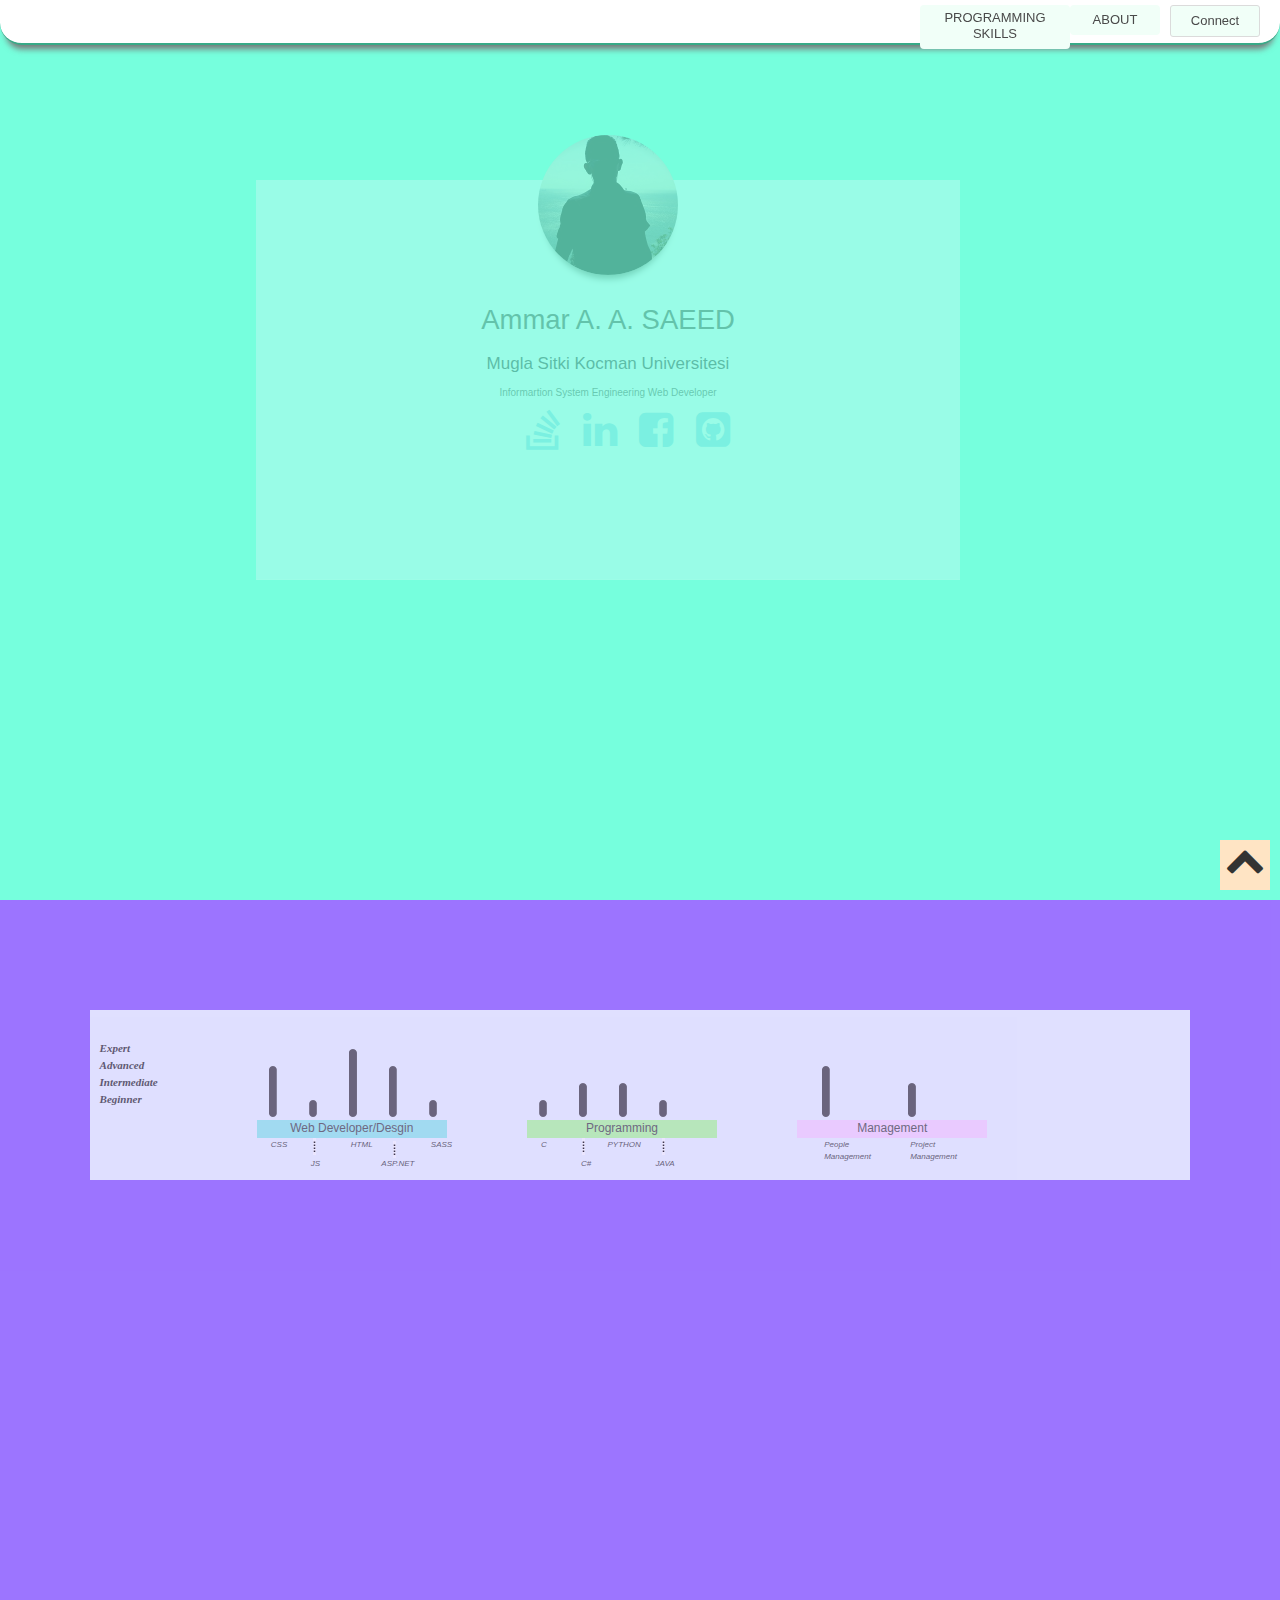
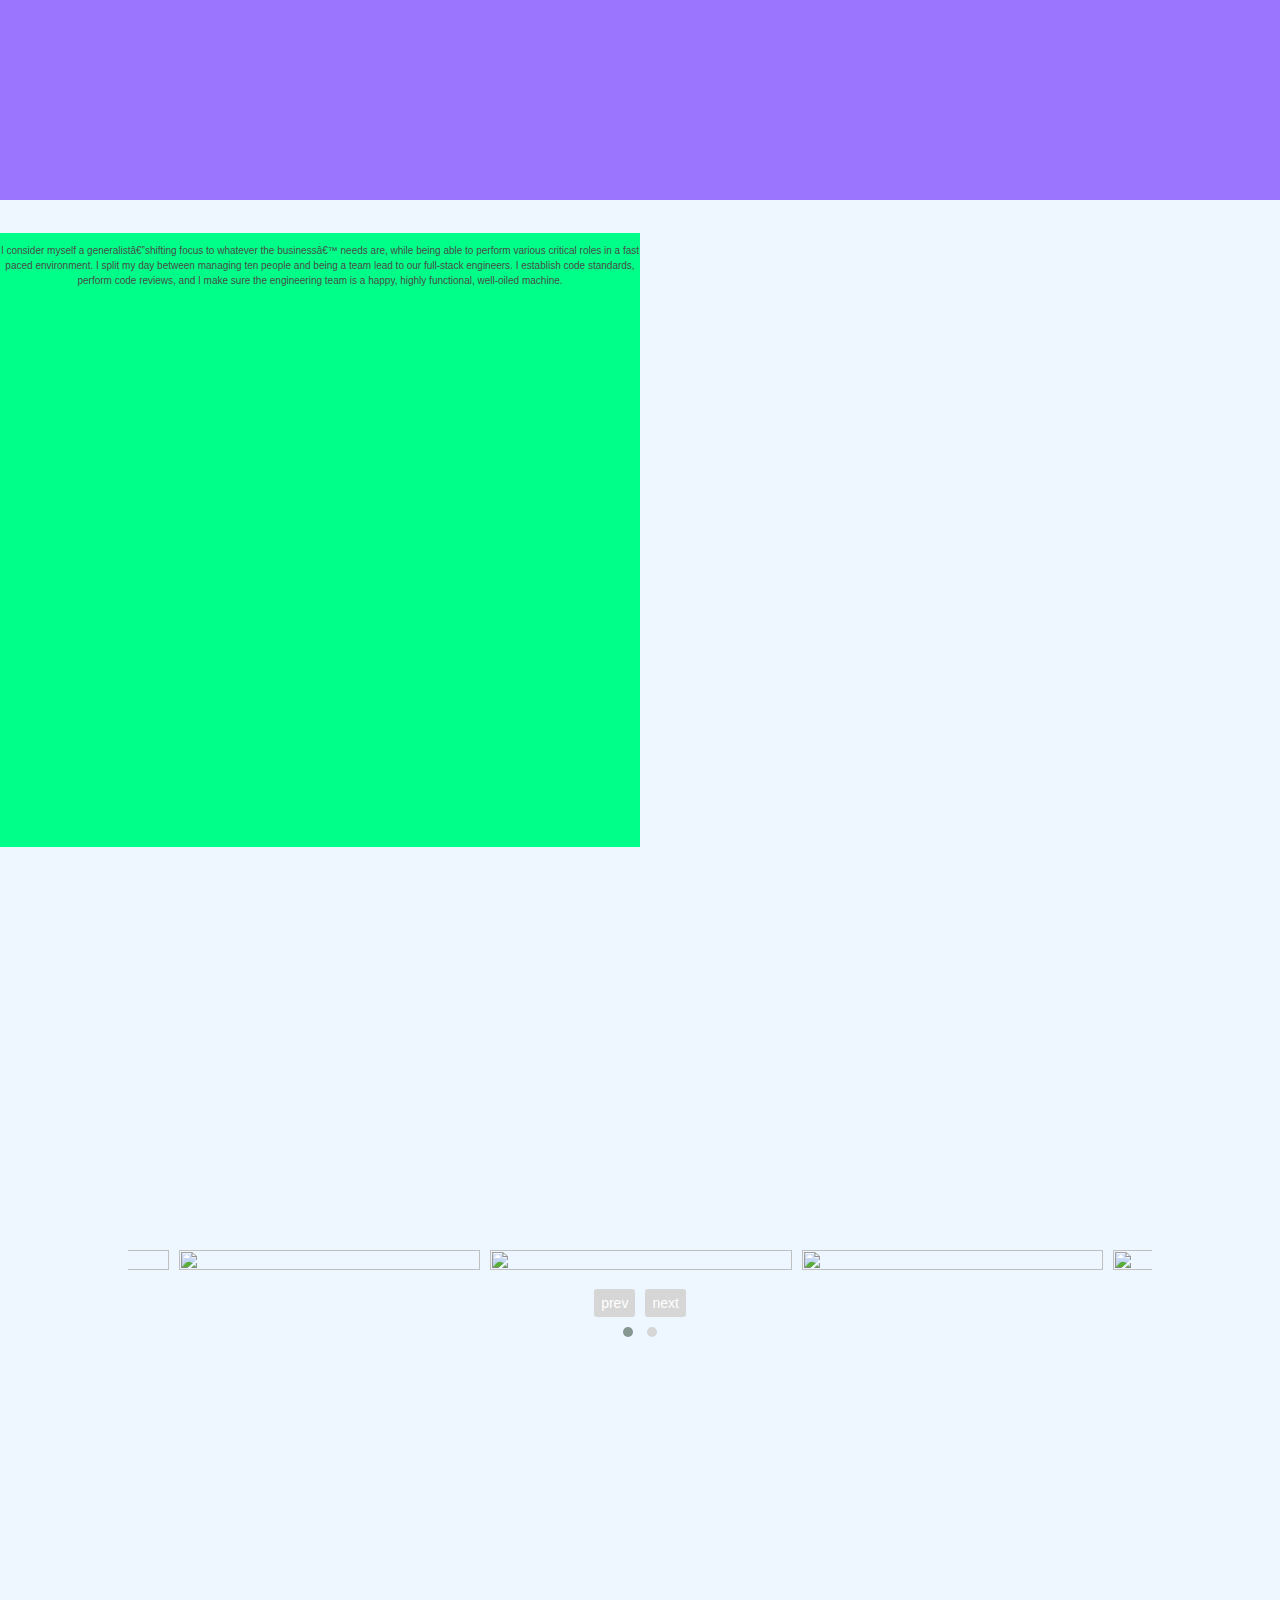
==== index.html @ d8758895 "modernizr eklentisi" ====
<!DOCTYPE html>
<html lang="en" xmlns="http://www.w3.org/1999/html">
<head>
    <meta charset="UTF-8">
    <meta name="viewport" content="width=device-width, initial-scale=1">
    <meta http-equiv="X-UA-Compatible" content="IE=edge">

    <title>Ammar|| Personal Site</title>

    <script>
        (function(i,s,o,g,r,a,m){i['GoogleAnalyticsObject']=r;i[r]=i[r]||function(){
                (i[r].q=i[r].q||[]).push(arguments)},i[r].l=1*new Date();a=s.createElement(o),
            m=s.getElementsByTagName(o)[0];a.async=1;a.src=g;m.parentNode.insertBefore(a,m)
        })(window,document,'script','https://www.google-analytics.com/analytics.js','ga');

        ga('create', 'UA-72610612-2', 'auto');
        ga('send', 'pageview');

    </script>

    <script src="https://www.amcharts.com/lib/3/ammap.js"></script>
    <script src="https://www.amcharts.com/lib/3/maps/js/worldLow.js"></script>
    <script src="https://www.amcharts.com/lib/3/plugins/export/export.min.js"></script>
    <script src="https://www.amcharts.com/lib/3/themes/light.js"></script>
    <link rel="stylesheet" type="text/css" href="https://fonts.googleapis.com/css?family=Font+Name">
    <link rel="stylesheet" href="https://www.amcharts.com/lib/3/plugins/export/export.css" type="text/css" media="all" />
    

    <link rel="icon" href="images/asil_9nZ_icon.ico">
    <link rel="stylesheet" href="css/normalize.css">
    <link rel="stylesheet" href="css/refrences.css">
    <link rel="stylesheet" href="https://cdnjs.cloudflare.com/ajax/libs/font-awesome/4.7.0/css/font-awesome.min.css">

    <link rel="stylesheet" href="https://maxcdn.bootstrapcdn.com/bootstrap/3.3.7/css/bootstrap.min.css">
    <link rel="stylesheet" href="https://maxcdn.bootstrapcdn.com/bootstrap/3.3.7/css/bootstrap-theme.min.css">
    <link rel="stylesheet" href="OwlCarousel2-2.2.1/dist/assets/owl.carousel.min.css">
    <link rel="stylesheet" href="OwlCarousel2-2.2.1/dist/assets/owl.theme.default.min.css">
    <link rel="stylesheet" href="css/Style.css">
    <link rel="stylesheet" href="css/phoneResponsive.css">
    
</head>
<body>


<div id="ust" class="ust">

    <button id="iletisim" class="button"><a href="#ikin"><span>Connect</span></a> </button>
    <button class="normalMi"><a href="#ucuncu"> <span>ABOUT</span> </a></button>
    <button class="normalMi" about="hello"> <a href="#ikin"> <span>PROGRAMMING SKILLS</span></a></button>


</div>


<div class="icerikSayifasi" id="icerikSayifasi">
    <div class="kutu">

        <img class="profile-pic" src="images/asil.jpg" width="140" height="140" itemprop="image">
        <h1 class="yazi"> Ammar A. A. SAEED </h1>
        <h2 class="mugla"  >Mugla Sitki Kocman Universitesi</h2>

        <p>Informartion System Engineering Web Developer</p>

        <ul>
            <a target="_blank" href="https://stackoverflow.com/users/5056044/ammar-alyasry"><i class="fa fa-stack-overflow fa-4x"></i></a>
            <a target="_blank" href="#"><i class="fa fa-linkedin fa-4x"></i></a>

            <a target="_blank" href="https://www.facebook.com/ammar.alyasry"><i class="fa fa-facebook-square fa-4x"></i></a>
            <a target="_blank" href="https://github.com/Ammar-Alyasr/"><i class="fa fa-github-square fa-4x"></i></a>
        </ul>
    </div>
</div>

<div id="ikin" class="ikinciIcerik">
        <div class="flex-container">
            <ul>
                <li>Expert</li>
                <li>Advanced</li>
                <li>Intermediate</li>
                <li>Beginner</li>
            </ul>

        <div class="bolumlerWeb">
            <div class="programmingkismi" about="webDev">
                <span>Web Developer/Desgin</span>
            </div>

            <div class="data">
                    <div class="cizgi">
                        <label >CSS</label>
                    </div>
            </div>



            <div class="js">
                    <div class="cizgi">
                        <label class="">JS</label>
                    </div>

                    <div class="noktalar">
                        <img src="images/dots.jpg">
                    </div>
                </div>

            <div class="html">
                    <div class="cizgi">
                        <label class="">HTML</label>
                    </div>
                </div>

            <div class="asp">
                    <div class="cizgi">
                        <label class="">ASP.NET</label>
                    </div>

                    <div class="noktalar">
                        <img src="images/dots.jpg">
                    </div>
                </div>

            <div class="sass">
                    <div class="cizgi">
                        <label class="">SASS</label>
                    </div>
                </div>



        </div>

        <div class="bolumlerWeb">

            <div class="programmingkismi" about="proDev">
                    <span>Programming</span>
            </div>

            <div class="dilc">
                    <div class="cizgi">
                        <label class="">C</label>
                    </div>
                </div>

            <div class="sharp">
                    <div class="cizgi">
                        <label class="">C#</label>
                    </div>

                    <div class="noktalar">
                        <img src="images/dots.jpg">
                    </div>
                </div>

            <div class="python">
                    <div class="cizgi">
                        <label class="">PYTHON</label>
                    </div>
                </div>

            <div class="java">
                    <div class="cizgi">
                        <label class="">JAVA</label>
                    </div>

                    <div class="noktalar">
                        <img src="images/dots.jpg">
                    </div>
                </div>
        </div>


        <div class="bolumlerWeb">
            <div class="programmingkismi" about="mangDev">
                    <span>Management</span>
             </div>

            <div class="prject">
                    <div class="cizgi">
                        <label class="">Project Management</label>
                    </div>
                </div>

            <div class="human">
                    <div class="cizgi">
                        <label class="">People Management</label>
                    </div>
                </div>

        </div>

    </div>




</div>


<div class="ucuncuIcerik" id="ucuncu">
    <div id="chartdiv">
    </div>

    <div class="yerler">
        <p>
            I consider myself a generalistâ€”shifting focus to whatever the businessâ€™ needs are,
            while being able to perform various critical roles in a fast paced environment.
            I split my day between managing ten people and being a team lead to our full-stack engineers.
            I establish code standards, perform code reviews,
            and I make sure the engineering team is a happy, highly functional, well-oiled machine.
        </p>
    </div>

</div>

<div class="dorduncuIcerik">
    
    <div class="gallery">
        <div class="owl-carousel owl-theme">
            <div class="item"><img src="http://lorempicsum.com/futurama/800/600/1" alt="" width="100%" height="100%"> </div>
            <div class="item"><img src="http://lorempicsum.com/futurama/800/600/2" alt="" width="100%" height="100%"></div>
            <div class="item"><img src="http://lorempicsum.com/futurama/800/600/3" alt="" width="100%" height="100%"></div>
            <div class="item"><img src="http://lorempicsum.com/futurama/800/600/4" alt="" width="100%" height="100%"></div>
            <div class="item"><img src="http://lorempicsum.com/futurama/800/600/5" alt="" width="100%" height="100%"></div>
            <div class="item"><img src="http://lorempicsum.com/futurama/800/600/6" alt="" width="100%" height="100%"></div>
        </div>
    </div>

</div>

<div id="scrollTp">
    <i class="fa fa-chevron-up fa-4x"></i>
</div>

<!--Modernizr is a JavaScript library that detects HTML5 and CSS3 features in the user’s browser. -->
<script src="lib/modernizr-custom.js"></script>
    
<script src="lib/jquery-3.2.1.min.js"></script>
<script src="OwlCarousel2-2.2.1/dist/owl.carousel.min.js"></script>

<script src="https://maxcdn.bootstrapcdn.com/bootstrap/3.3.7/js/bootstrap.min.js"></script>

<script src="lib/demo.js"></script>

<script src="lib/js.js"></script>


</body>
</html>
---- css/refrences.css ----
/*
http://codepen.io/thapliyalshivam/pen/dvgXVO
 */
.loader {
    position:relative;
    left:0;
    right:0;
    top:50px;
    bottom:0;
    filter:hue-rotate(0deg);
    background:linear-gradient(45deg,#0f8,#08f);
    animation:hue 10000ms infinite linear;
}
.loader .b1 {
    left:42%;
}
.loader .b2 {
    left:50%;
    animation-delay:100ms;
}
.loader .b3 {
    left:58%;
    animation-delay:200ms
}
.loader .b1,
.loader .b2,
.loader .b3 {
    width:10px;
    height:30px;
    background-color: rgba(49, 255, 0, 0.8);
    position:absolute;
    top:50%;
    transform:rotate(0);
    animation-name:spinify;
    animation-duration:1600ms;
    animation-iteration-count:infinite;
}
@keyframes spinify {
    0% {
        transform: translate(0px,0px);

    }
    33% {
        transform: translate(0px,24px);
        border-radius:100%;
        width:10px;
        height:10px;

    }
    66% {
        transform:translate(0px,-16px);
    }

    88% {
        transform:translate(0px,4px);

    }
    100% {
        transform:translate(0px,0px);
    }
}
@keyframes hue{
    0%{filter: hue-rotate(0deg);}
    100%{filter:hue-rotate(360deg);}
}


/*
map
 */

#chartdiv {
    width: 50%;
    float: right;
    margin-top: 33px;
    height: 614px;
    position: static;
}

.yerler{
    width: 50%;
    float: left;
    height: 614px;
    margin-top: 33px;
    background-color: #00ff88;
    position: static;
}
---- css/Style.css ----
html{
    margin: 0;
    padding: 0;
    text-rendering: optimizeLegibility;
}

.devim{
    background-color: #5b2096;
}

body{

    background-color: #eef6ff;
    font-family: 'lucida grande',tahoma,verdana,arial,sans-serif;
    font-size: 100%;
    text-align: center
}

body::-webkit-scrollbar {
    width: 0.4em;
}

body::-webkit-scrollbar-track {
    -webkit-box-shadow: inset 0 0 1px rgba(77, 222, 208, 0.3);
}

body::-webkit-scrollbar-thumb {
    background-color: #939d9d;
    outline: 1px solid #2b79c7;
}

h1{display: block}

/*Start Sabit ust kisim*/
.ust{
    border-radius : 0 0 22px 22px ;
    background-color: #fff;

    position:fixed;
    box-sizing: inherit;
    text-align: center;
    font-family: -apple-system, BlinkMacSystemFont, 'Segoe UI', Roboto, Helvetica, Arial, sans-serif, 'Apple Color Emoji', 'Segoe UI Emoji', 'Segoe UI Symbol';
    font-size: 1rem;
    line-height: 1.5;
    color: #ffffff;
    font-weight: 400;
    text-rendering: optimizeLegibility;
    width: 100%;
    border-bottom: 2px solid #37aa87;
    height: 4.5rem;
    z-index: 3;


    top:0;

    -webkit-box-shadow : 0px 10px 6px -6px rgba(119,119,119,1) ;
    -moz-box-shadow : 0px 10px 6px -6px rgba(119,119,119,1) ;
    -ms-box-shadow : 0px 10px 6px -6px rgba(119,119,119,1) ;
    -o-box-shadow : 0px 10px 6px -6px rgba(119,119,119,1) ;
    box-shadow : 0px 10px 6px -6px rgba(119,119,119,1)
}
/*End Sabit ust kisim*/

/*Start uzun olan sayifa*/
.icerikSayifasi{
    background-color: #76ffdd;
    
    flex-grow:1;
    flex-shrink:0;
    padding:3rem 0
}
/*Start uzun olan sayifa*/

.ikinciIcerik {
    opacity: 0;
    background-color: #8c5aff;

    padding:3rem 0;
}


.ucuncuIcerik{

}

.dorduncuIcerik{
    padding-top: 150px
    
}

/*Start resim ve ozet icin genel bir kutu*/
.kutu{
    display: none;
    height: 400px;
    width: 55%;
    background-color: #eef6ff;
    box-shadow: inset 0 -1px 0 0 rgba(255, 255, 255, 0.5);
    top: 20%;
    position: absolute;
    left: 20%;

    padding: 15px;
}
/*Start resim ve ozet icin genel bir kutu*/


/*Start resmim*/
.profile-pic {
    border-radius: 140px;

    margin-left: 0;
    margin-top: -60px;
    /* bottom: 300px; */
    -webkit-box-shadow : 0px 10px 6px -6px rgba(119,119,119,1) ;
    -moz-box-shadow : 0px 10px 6px -6px rgba(119,119,119,1) ;
    -ms-box-shadow : 0px 10px 6px -6px rgba(119,119,119,1) ;
    -o-box-shadow : 0px 10px 6px -6px rgba(119,119,119,1) ;
    box-shadow : 0px 10px 6px -6px rgba(119,119,119,1) ;
}
/*Start resmim*/


/*Start Ammar a ajah yazisi*/
.yazi{
    margin-top: 30px;
    font-size: 2.75rem;
    color: #363636;
    font-weight: 300;
    line-height: 1.125;
    -webkit-margin-start: 0px;
    -webkit-margin-end: 0px;
    text-align: center;
    font-family: -apple-system, BlinkMacSystemFont, 'Segoe UI', Roboto, Helvetica, Arial, sans-serif, 'Apple Color Emoji', 'Segoe UI Emoji', 'Segoe UI Symbol';
}
/*End Ammar a ajah yazisi*/

/*Start mugla sitki kocman uuu yazisi*/
.mugla{
    font-weight: 300;
    font-size: 1.7rem;
    margin-top: 1.75rem;
    margin-bottom: 0.5rem;
    line-height: 1.25;
    box-sizing: inherit;
    text-align: center;
    text-rendering: optimizeLegibility;
    color:#1d2129;
    font-family: -apple-system, BlinkMacSystemFont, 'Segoe UI', Roboto, Helvetica, Arial, sans-serif, 'Apple Color Emoji', 'Segoe UI Emoji', 'Segoe UI Symbol';
}
/*End mugla sitki kocman uuu yazisi*/

.button, .normalMi{
    float: right;
    border-radius: 4px;
    background-color: #f1fff8;


    border: none;
    color: #0a212b;
    text-align: center;
    font-size: small;
    padding: 5px;
    width: 90px;
    transition: all 0.5s;
    cursor: pointer;
    margin-top: 5px
}

.button a , .normalMi a{
    padding: 0;
    margin: 0;
    color: transparent;

}

.normalMi[about="hello"]{ width: 150px; font-size: small}

.normalMi:hover{
    border-bottom: 8px solid #9bffe2;
    border-radius : 5px 5px 5px 5px ;
    -webkit-box-shadow : 0px 15px 6px -6px rgba(119,119,119,1) ;
    -moz-box-shadow : 0px 15px 6px -6px rgba(119,119,119,1) ;
    -ms-box-shadow : 0px 15px 6px -6px rgba(119,119,119,1) ;
    -o-box-shadow : 0px 15px 6px -6px rgba(119,119,119,1) ;
    box-shadow : 0px 15px 6px -6px rgba(119,119,119,1)
}

.button span , .normalMi span {
    cursor: pointer;
    display: inline-block;
    position: relative;
    transition: 0.5s;
    font-weight: 300;
    line-height: 1.25;
    box-sizing: inherit;
    color:#4a4a4a;
    font-family: -apple-system, BlinkMacSystemFont, 'Segoe UI', Roboto, Helvetica, Arial, sans-serif, 'Apple Color Emoji', 'Segoe UI Emoji', 'Segoe UI Symbol';
}

.button span:after {
    content: '\00bb';
    position: absolute;
    opacity: 0;
    top: 0;
    right: -20px;
    transition: 0.5s
}

.button:hover span { padding-right: 25px  }

.normalMi:hover span {  padding-top: 10px}

.button:hover span:after , .normalMi:hover span:after {
    opacity: 1;
    right: 0
}

/*Start Buttonlari bu divin icine koydunm*/
.buttonlarinDivi{
    left:500px;
    width: 500px;
    height: 100%;

    margin-bottom: 10px;
    position: absolute;
}
/*End Buttonlari bu divin icine koydunm*/

/*Start Iki tane tur button var, bu ikincisi*/
.button{
    margin-right: 20px;
    margin-left: 10px;
    box-shadow: none;
    border-radius: 3px;
    justify-content: center;
    padding-left: .75em;
    padding-right: .75em;
    text-align: center;
    border: 1px solid #dbdbdb;
    border-top-color: rgb(219, 219, 219);
    border-right-color: rgb(219, 219, 219);
    border-bottom-color: rgb(219, 219, 219);
    border-left-color: rgb(219, 219, 219);
    border-image-source: initial;
    border-image-slice: initial;
    border-image-repeat: initial;
    display: inline-flex;
    white-space: nowrap;
    line-height: 1.5;
}
/*End Iki tane tur button var, bu ikincisi*/

p{
    padding:-20px;
    display: block;
    -webkit-margin-before: 1em;
    -webkit-margin-after: 1em;
    -webkit-margin-start: 0px;
    -webkit-margin-end: 0px;
    text-align: center;
    font-size: 1rem;
    line-height: 1.5;
    color: #4a4a4a;
    font-weight: 400;
    -webkit-font-smoothing: antialiased;
    text-rendering: optimizeLegibility;
    font-family: -apple-system, BlinkMacSystemFont, 'Segoe UI', Roboto, Helvetica, Arial, sans-serif, 'Apple Color Emoji', 'Segoe UI Emoji', 'Segoe UI Symbol';
}

a{

    padding: 10px;
    margin-bottom: 20px;
    color: skyblue;
}

a:hover{color: #000}


/*Beginner - Inter - Ad - Exp*/
.flex-container{
    opacity: 0;
    width: 86%;
    height: 170px;
    margin: auto;
    margin-top: 80px;
    display: flex;
    overflow: hidden;
    background-color: #eef6ff;
    flex-direction: row;
    padding: 10px;
    position: relative;

}
.flex-container ul{
    display: block;
    list-style-type: disc;
    -webkit-margin-before: 1em;
    -webkit-margin-after: 1em;
    -webkit-margin-start: 0px;
    -webkit-margin-end: 0px;
    -webkit-padding-start: 40px;
    font-family: "Helvetica Neue", Helvetica, "Sans-serif", serif;
    float: left;
    width: 100%;
    padding: 0px;
    margin: 20px 0 0 0;
}
.flex-container ul li{
    list-style-type: none;
    text-align: left;
    height: 17px;
    margin: 0 10px 0 0;
    padding-right: 10px;
    font-style: italic;
    font-family: Georgia;
    font-weight: bold;
    font-size: 11px;
    display: list-item;
    line-height: 1.5em;
}

/*End Beginner - Inter - Ad - Exp*/


/*Start web Dev.. */
.data .js .html .asp. .sass .dilc .sharp .java .python .prject .human{
    float: left;
    width: 20px;
    display: table-cell;
    vertical-align: bottom;
    font-style: italic;
    font-size: 11px;
    line-height: 1.5em;
    height: 70px;
    margin: -70px 10px 100px 120px;
    padding: 0;

    background-color: #ea2d83;

}

.data label ,.js label,.html label,.asp label,.sass label, .dilc label,
.sharp label, .python label, .java label, .prject label, .human label{
    float: none;
    display: inline-block;
    cursor: pointer;
    font-style: italic;
    text-align: center;
    line-height: 1.5em;
    margin: 0 -12px;
    padding: 90px 5px 5px 2px;

    font-size: 0.8rem;
    color: #3f3f3f;
    font-weight: 400;
    -webkit-font-smoothing: antialiased;
    text-rendering: optimizeLegibility;
    font-family: -apple-system, BlinkMacSystemFont, 'Segoe UI', Roboto, Helvetica, Arial, sans-serif, 'Apple Color Emoji', 'Segoe UI Emoji', 'Segoe UI Symbol';
}
/*End web Dev.. */






.flex-container .bolumlerWeb {
    width: 100%;
    height: 133px;

    position: relative;
    margin-left: 0px;
    left: -118px;
    margin-bottom: 37px;
}


/*Start seviye belirleyici cizgi*/
.cizgi{
    height: 98px;
    width: 8px;
    position: absolute;
    cursor: pointer;
    border: 0;
    top: 29px;
    text-align: center;
    box-sizing: border-box;
    display: block;
    font-style: italic;
    font-size: 11px;
    background: url(../images/graph_sprite.png) -25px 0px no-repeat;
}
/*End seviye belirleyici cizgi*/

.data .cizgi{
    left: 17px;
}

/*Start Javascript info.*/
.js label{
    margin: 19px -10px;
}
.js .cizgi{
    left: 57px;
    background: url(../images/graph_sprite.png) -75px 0px no-repeat;
}
.js .noktalar{
    left: 61px;
    position: absolute;
}
/*End Javascript info.*/

/*Start HTML info.*/
.html .cizgi{
    left: 97px;
    background: url(../images/graph_sprite.png) 0px 0px no-repeat;
}
/*End HTML info.*/

/*Start sass info.*/
.sass .cizgi{
    left: 177px;
    background: url(../images/graph_sprite.png) -75px 0px no-repeat;
}
/*End sass info.*/






/*Start ASP.NET info.*/
.asp label{
    margin: 19px -20px 19px -39px;
}
.asp .cizgi{
    left: 137px;
    background: url(../images/graph_sprite.png) -25px 0px no-repeat;
}
.asp .noktalar{
    left: 141px;
    top: 121px;
    position: absolute;
}
/*End ASP.NET info.*/



/*Start Programming Cizgisi*/
.programmingkismi{
    width: 190px;
    height: 18px;
    display: block;
    margin-top: 100px;
    margin-left: 5px;
    background: #82fffc;
}
.programmingkismi span{
    display: block;
    font-size: 1.2em;
    font-weight: 400;
    box-sizing: inherit;
    color:#4a4a4a;
    font-family: -apple-system, BlinkMacSystemFont, 'Segoe UI', Roboto, Helvetica, Arial, sans-serif, 'Apple Color Emoji', 'Segoe UI Emoji', 'Segoe UI Symbol';
}
/*End Programming Cizgisi*/

.programmingkismi[about="webDev"]{
    background-color: #94eeec;
}

.programmingkismi[about="proDev"]{
    background-color: #b3ff9e;
}

.programmingkismi[about="mangDev"]{
    background-color: #fbd8ff;
}
/*Start C dili Cizgisi*/
.dilc .cizgi{
    left: 17px;
    background: url(../images/graph_sprite.png) -75px 0px no-repeat;
}
/*End C dili Cizgisi*/

/*Start C# dili Cizgisi*/
.sharp .cizgi{
    left: 57px;
    background: url(../images/graph_sprite.png) -50px 0px no-repeat
}
.sharp .noktalar{
    position: absolute;
    left: 60px;
}
.sharp label{margin: 19px -20px}
/*End C# Cizgisi*/

/*Start python dili Cizgisi*/
.python .cizgi{
    left: 97px;
    background: url(../images/graph_sprite.png) -50px 0px no-repeat;
}
.python label{    margin: 0px -25px 19px -52px}
/*End python dili Cizgisi*/

/*Start Java dili Cizgisi*/
.java .cizgi{
    left: 137px;
    background: url(../images/graph_sprite.png) -75px 0px no-repeat
}
.java .noktalar{
    position: absolute;
    left: 140px;
}
.java label{margin: 19px -13px 19px -24px}
/*End Java Cizgisi*/



/*Start project Cizgisi*/
.prject .cizgi{
    left: 116px;
    background: url(../images/graph_sprite.png) -50px 0px no-repeat;
}
.prject label{margin: 0px -32px 19px}
/*End project  Cizgisi*/

/*Start Peopel Cizgisi*/
.human .cizgi{
    left: 30px;
    background: url(../images/graph_sprite.png) -25px 0px no-repeat
}
.human label{margin: 0px -32px}
/*End Peopel  Cizgisi*/


.gallery {
    position: relative;
    margin:auto;
    
    height: 500px; width: 80%
}

#scrollTp{
    position: fixed;
    width: 50px; height: 50px;
    background-color: bisque;
    z-index: 500;
    right: 10px; bottom: 10px;
}

::selection{ background: #ffff00}
---- css/phoneResponsive.css ----
@media only screen and (min-device-width : 320px) and (max-device-width : 480px) {
    .ust{width: 100% }
    .ikinciIcerik{  width: 100%}
    .icerikSayifasi{width: 100% }
    .kutu{
        width: 84%;
        top: 132px;
        left: 29px;
        height: 280px;
        overflow: visible;
    }
    .profile-pic{
        width: 100px;
        height: 100px;
    }

    .button {width: 70px; height: 30px; font-size: 12px}
    .normalMi{width: 20px; height: 30px; font-size: 12px}
    .normalMi[about="hello"]{ width: 90px; height: 30px; font-size: 12px}

    .kisimler{
        width: 380px;
        float: none ;
        height: 300px;
        left:0.1px;
    }


    .fa-pinterest-square{display: none}
    .fa-vk{ display: none}
    .fa-youtube-square{display: none}.fa-soundcloud{display: none} .fa-tumblr-square{display: none}

    .yazi{
         font-size: 2rem;
         line-height: 1;
    }

     a{ font-size: 10px}

     .flex-container{
         width: 84%;
         height: 100%;
         display: flex;
         overflow: hidden;
         background-color: #eef6ff;
         flex-direction: column;
         padding: 10px;
         position: relative;
         top: -60px;
     }

     .flex-container .bolumlerWeb{
         width: 71%;
         height: 133px;
         position: relative;
         margin-left: 7px;
         left: 73px;
         top: -90px;
         margin-bottom: 37px;
     }

}
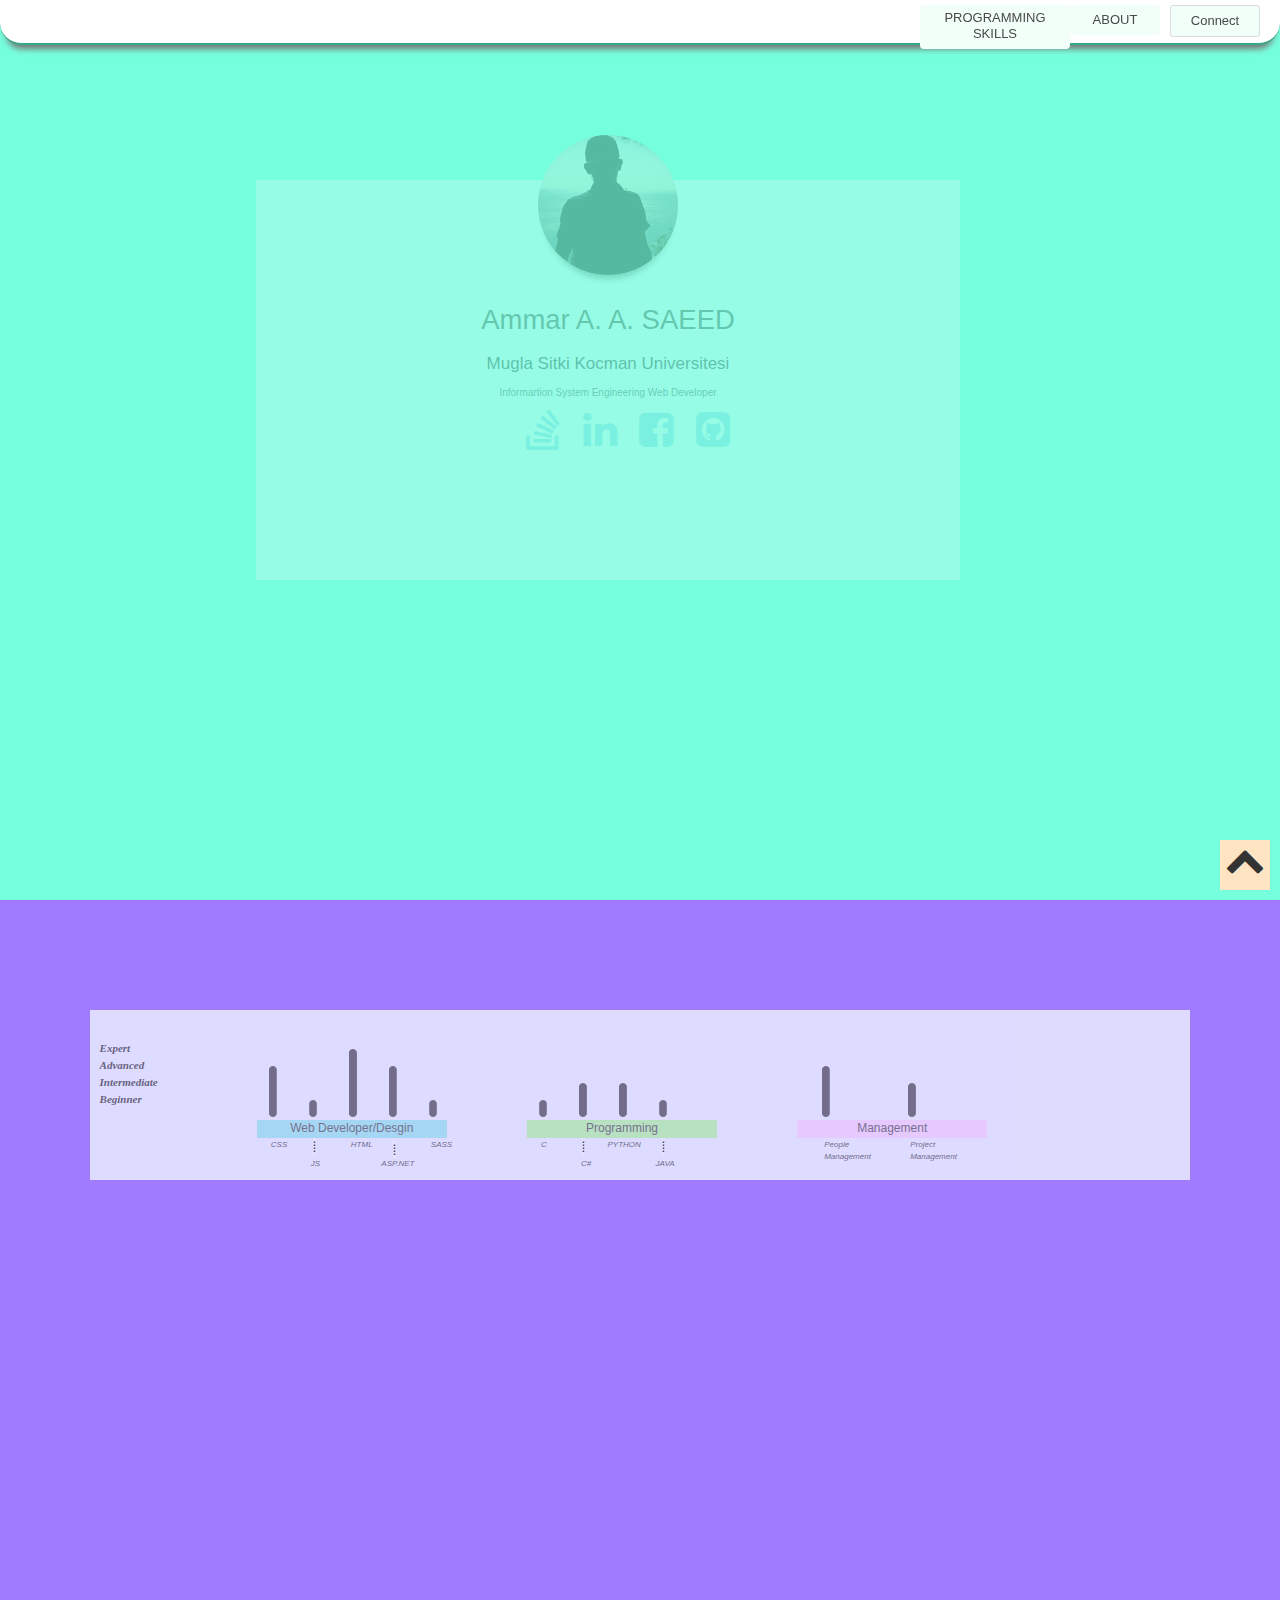
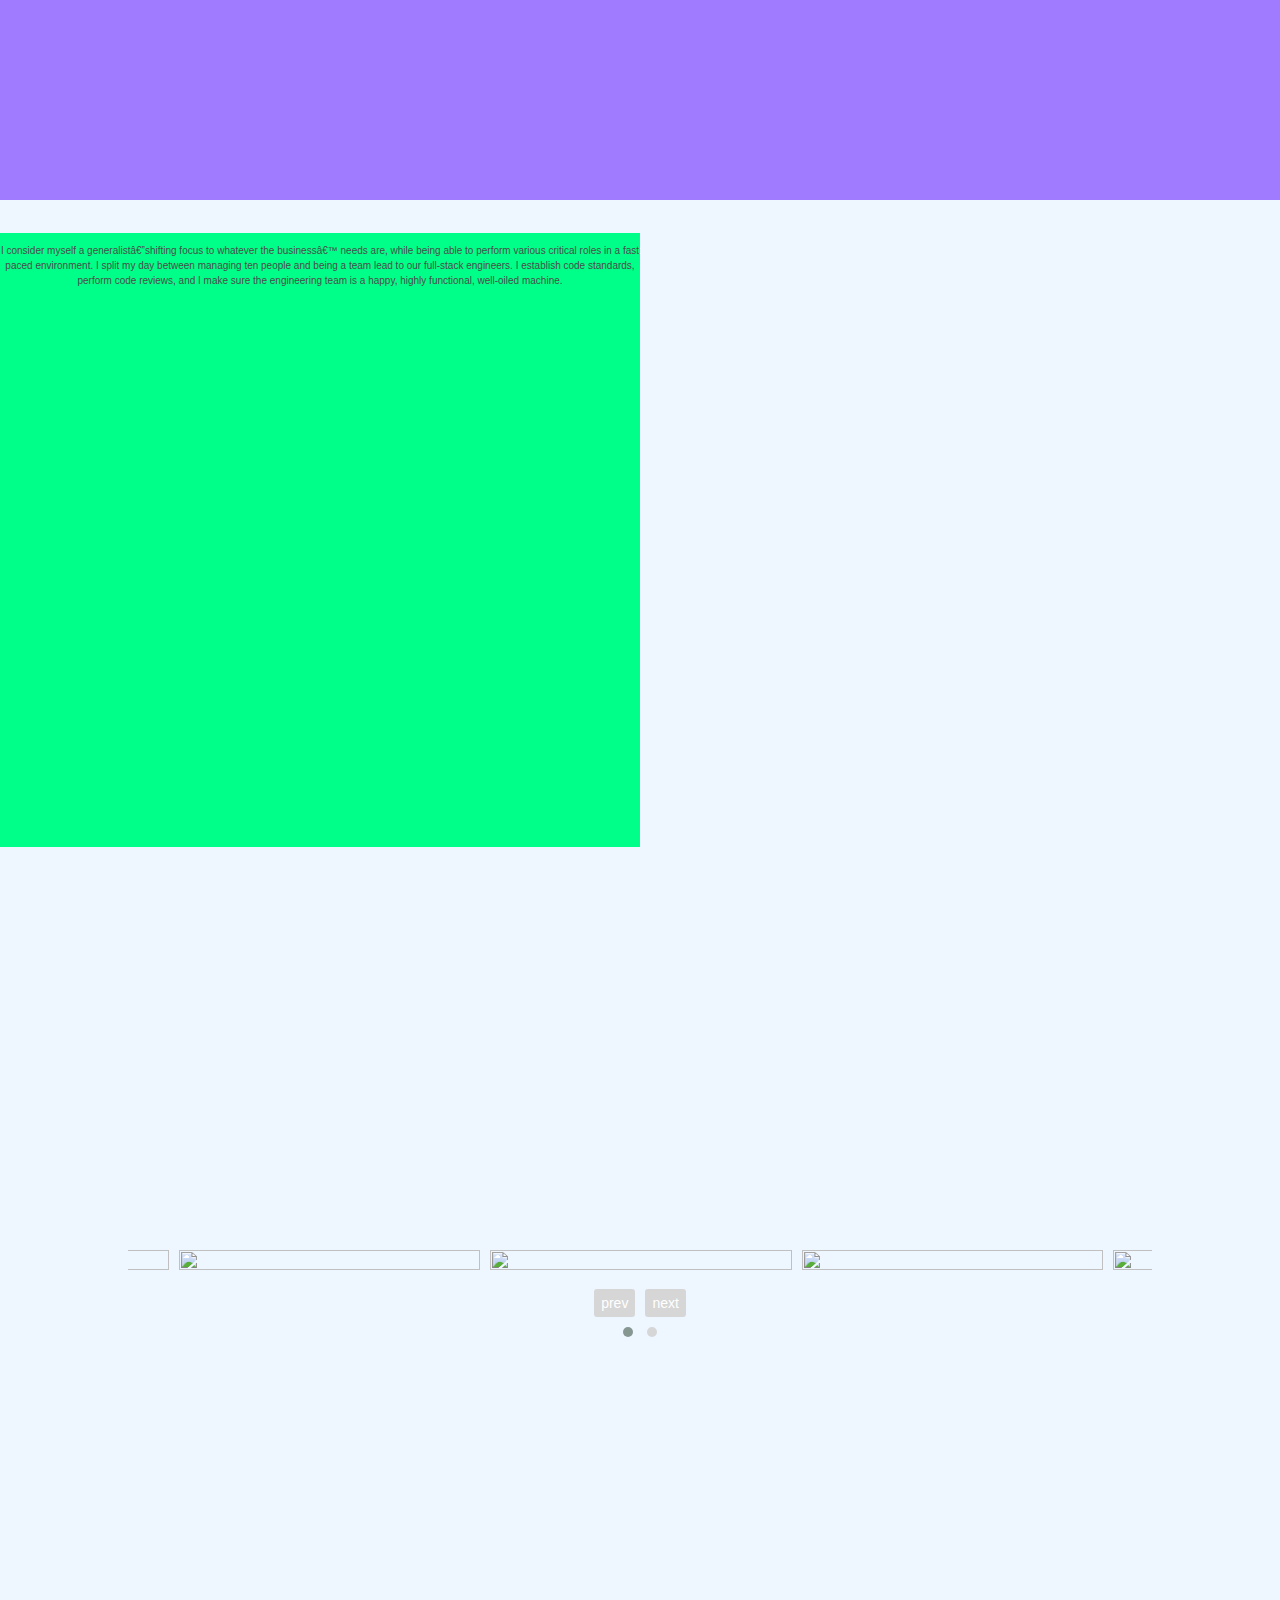
==== commit 11e0f1e0: "Update index.html" ====
--- a/index.html
+++ b/index.html
@@ -211,7 +211,7 @@
     </div>
 
 </div>
-
+<!-- start 4. sayfa  . -->
 <div class="dorduncuIcerik">
     
     <div class="gallery">
@@ -226,11 +226,15 @@
     </div>
 
 </div>
-
+<!-- End start 4. sayfa  . -->
+    
+<!-- start scroll top plugin  . -->
 <div id="scrollTp">
     <i class="fa fa-chevron-up fa-4x"></i>
 </div>
-
+<!-- End scroll top plugin  . -->
+    
+    
 <!--Modernizr is a JavaScript library that detects HTML5 and CSS3 features in the user’s browser. -->
 <script src="lib/modernizr-custom.js"></script>
     
@@ -245,4 +249,4 @@
 
 
 </body>
-</html>+</html>
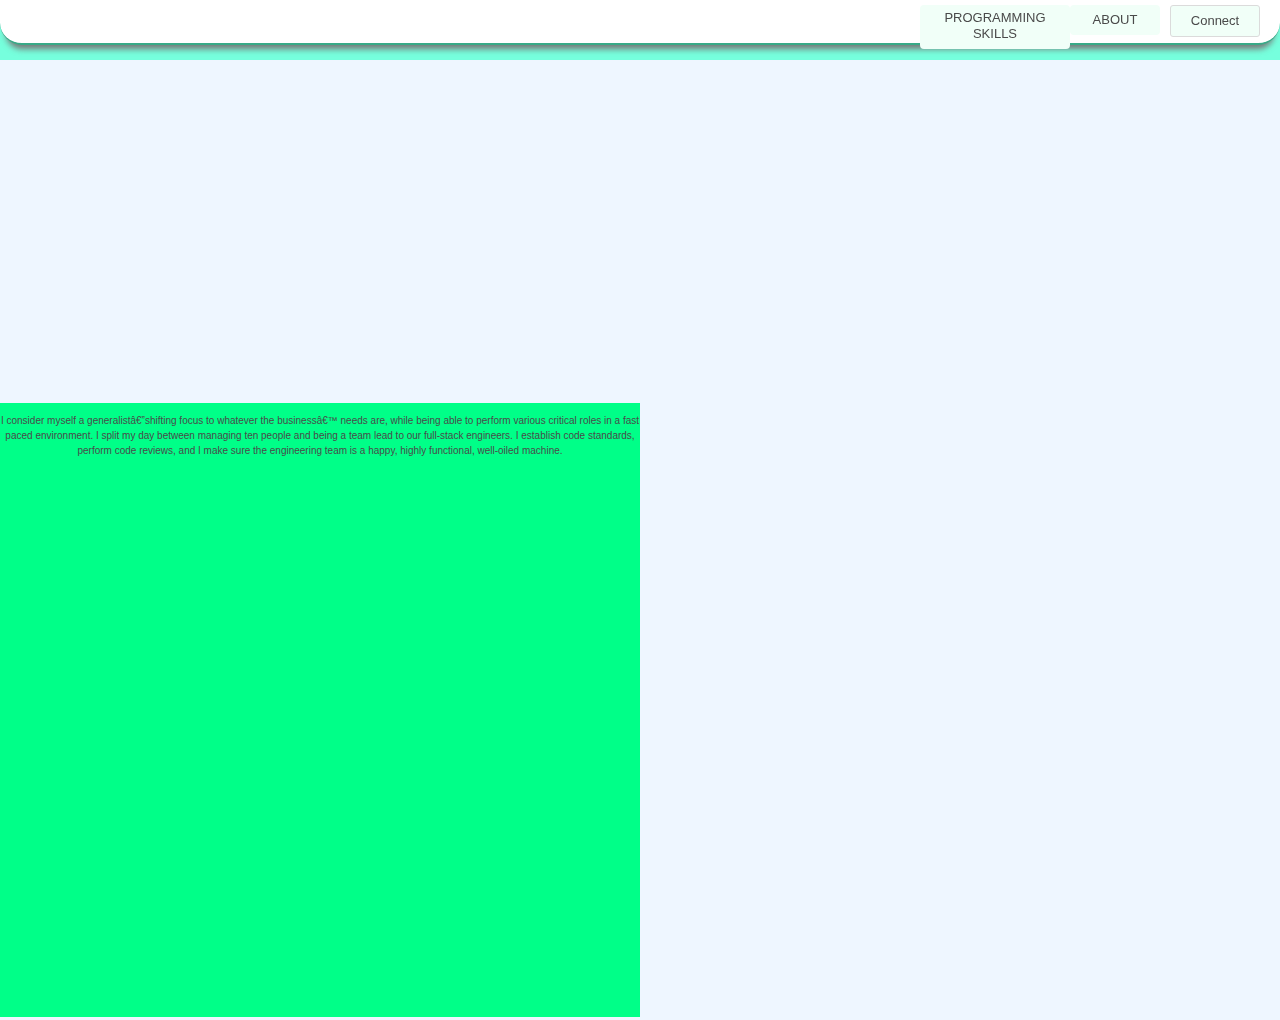
==== commit 8638c34f: "scroll Top Pulgin" ====
--- a/index.html
+++ b/index.html
@@ -211,13 +211,13 @@
     </div>
 
 </div>
-<!-- start 4. sayfa  . -->
+
 <div class="dorduncuIcerik">
     
     <div class="gallery">
         <div class="owl-carousel owl-theme">
-            <div class="item"><img src="http://lorempicsum.com/futurama/800/600/1" alt="" width="100%" height="100%"> </div>
-            <div class="item"><img src="http://lorempicsum.com/futurama/800/600/2" alt="" width="100%" height="100%"></div>
+            <div class="item"><img src="images/abdullah.jpg" alt="" width="100%" height="100%"> </div>
+            <div class="item"><img src="images/amen.jpg" alt="" width="1500px" height="300px"></div>
             <div class="item"><img src="http://lorempicsum.com/futurama/800/600/3" alt="" width="100%" height="100%"></div>
             <div class="item"><img src="http://lorempicsum.com/futurama/800/600/4" alt="" width="100%" height="100%"></div>
             <div class="item"><img src="http://lorempicsum.com/futurama/800/600/5" alt="" width="100%" height="100%"></div>
@@ -226,15 +226,11 @@
     </div>
 
 </div>
-<!-- End start 4. sayfa  . -->
-    
-<!-- start scroll top plugin  . -->
+
 <div id="scrollTp">
     <i class="fa fa-chevron-up fa-4x"></i>
 </div>
-<!-- End scroll top plugin  . -->
-    
-    
+
 <!--Modernizr is a JavaScript library that detects HTML5 and CSS3 features in the user’s browser. -->
 <script src="lib/modernizr-custom.js"></script>
     
@@ -249,4 +245,4 @@
 
 
 </body>
-</html>
+</html>--- a/css/Style.css
+++ b/css/Style.css
@@ -546,8 +546,10 @@
     position: fixed;
     width: 50px; height: 50px;
     background-color: bisque;
+    background-color: bisque;
     z-index: 500;
     right: 10px; bottom: 10px;
+    display: none
 }
 
 ::selection{ background: #ffff00}
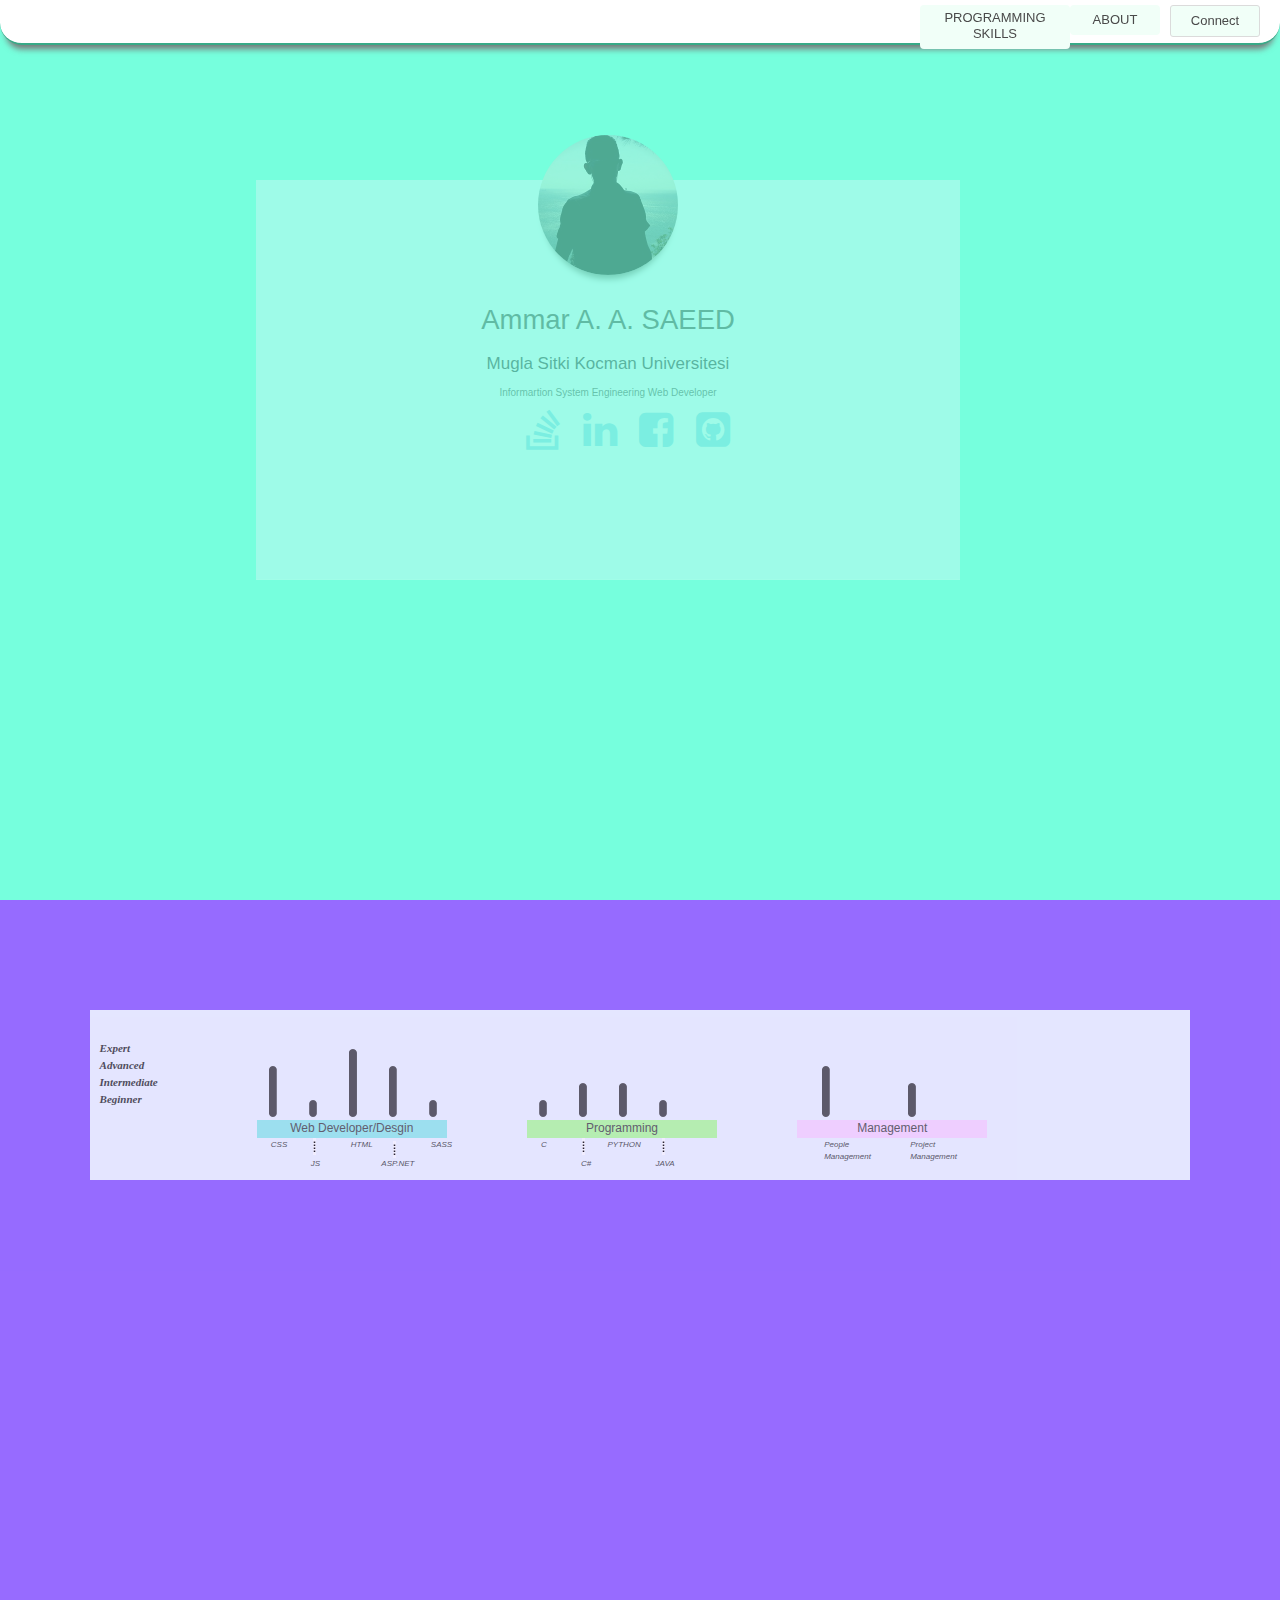
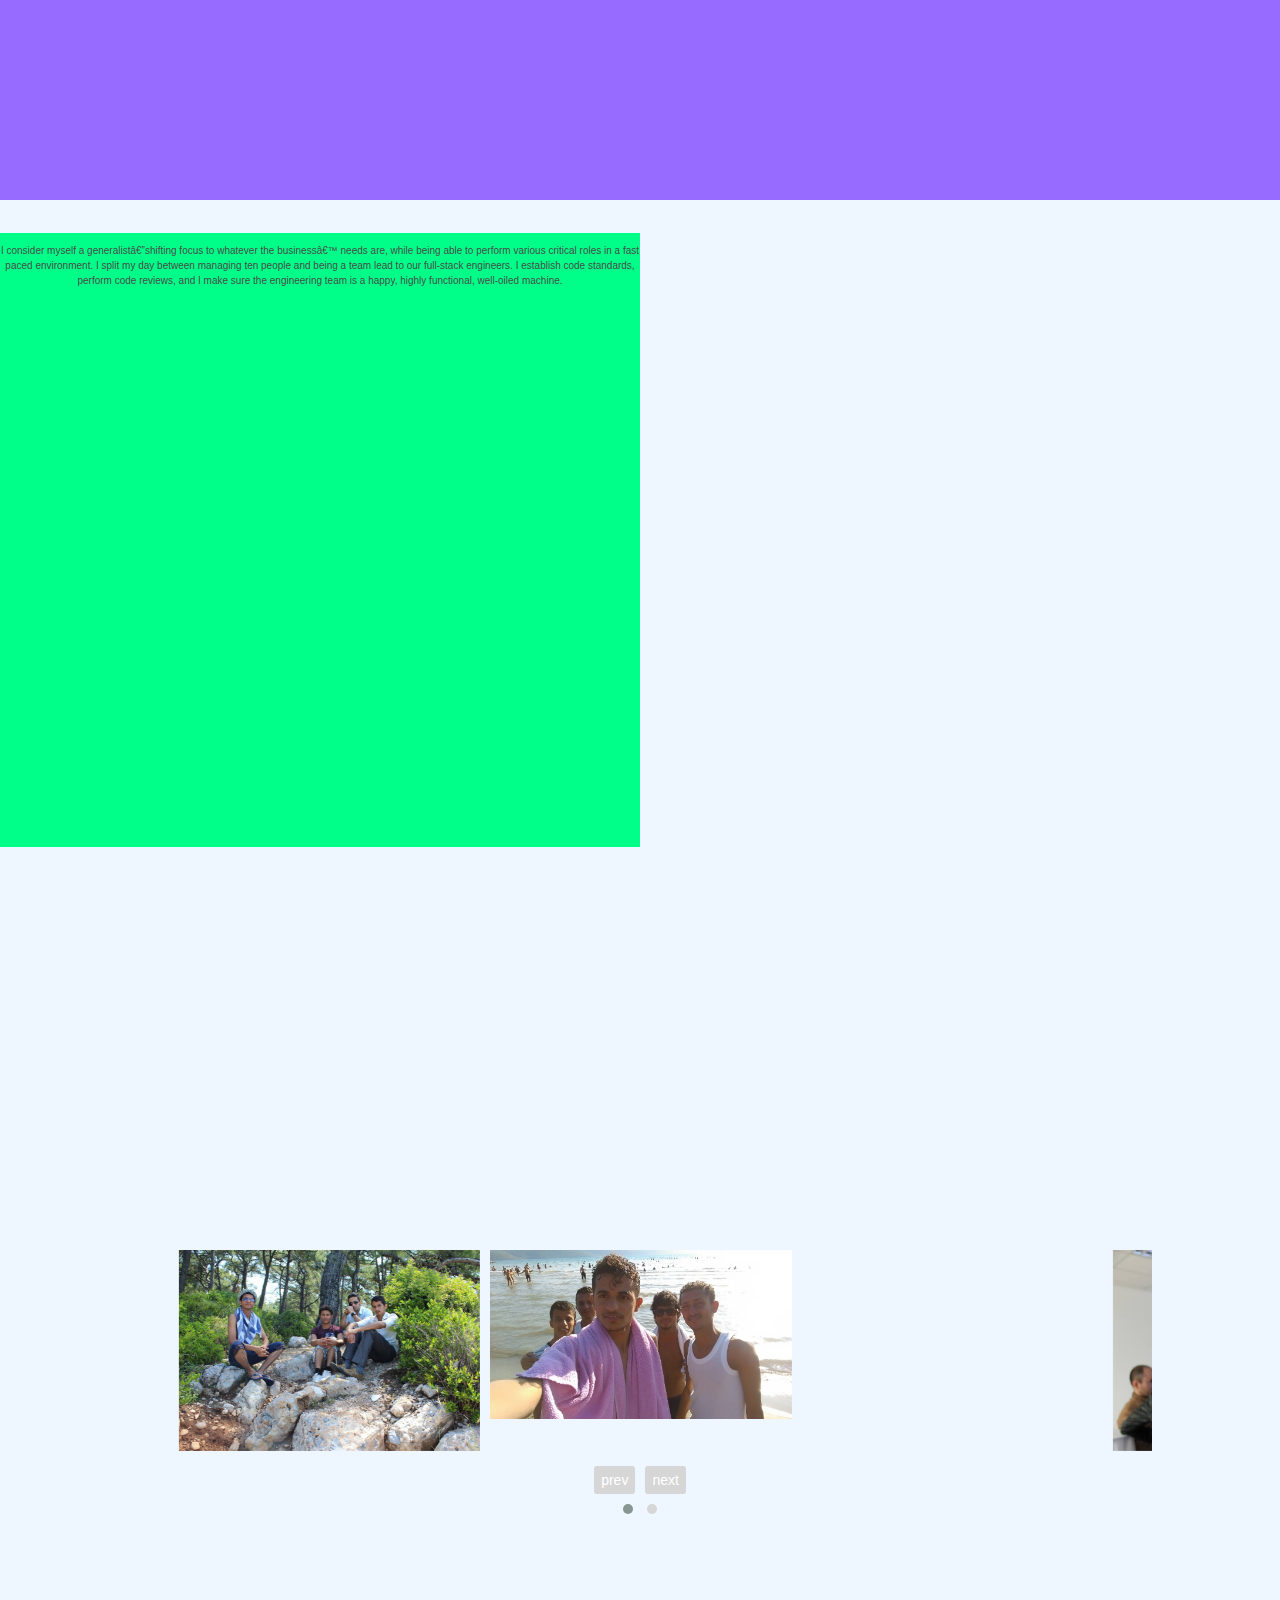
==== commit 7d13e5f0: "animate" ====
--- a/index.html
+++ b/index.html
@@ -30,6 +30,8 @@
     <link rel="stylesheet" href="css/normalize.css">
     <link rel="stylesheet" href="css/refrences.css">
     <link rel="stylesheet" href="https://cdnjs.cloudflare.com/ajax/libs/font-awesome/4.7.0/css/font-awesome.min.css">
+    
+      <link rel="stylesheet" href="https://cdnjs.cloudflare.com/ajax/libs/animate.css/3.5.2/animate.min.css">
 
     <link rel="stylesheet" href="https://maxcdn.bootstrapcdn.com/bootstrap/3.3.7/css/bootstrap.min.css">
     <link rel="stylesheet" href="https://maxcdn.bootstrapcdn.com/bootstrap/3.3.7/css/bootstrap-theme.min.css">
@@ -56,7 +58,7 @@
     <div class="kutu">
 
         <img class="profile-pic" src="images/asil.jpg" width="140" height="140" itemprop="image">
-        <h1 class="yazi"> Ammar A. A. SAEED </h1>
+        <h1 class="yazi animated infinite bounce"> Ammar A. A. SAEED </h1>
         <h2 class="mugla"  >Mugla Sitki Kocman Universitesi</h2>
 
         <p>Informartion System Engineering Web Developer</p>
@@ -211,29 +213,34 @@
     </div>
 
 </div>
-
+    
+<!-- start 4. sayfa  . -->
 <div class="dorduncuIcerik">
     
     <div class="gallery">
         <div class="owl-carousel owl-theme">
-            <div class="item"><img src="images/abdullah.jpg" alt="" width="100%" height="100%"> </div>
-            <div class="item"><img src="images/amen.jpg" alt="" width="1500px" height="300px"></div>
-            <div class="item"><img src="http://lorempicsum.com/futurama/800/600/3" alt="" width="100%" height="100%"></div>
-            <div class="item"><img src="http://lorempicsum.com/futurama/800/600/4" alt="" width="100%" height="100%"></div>
-            <div class="item"><img src="http://lorempicsum.com/futurama/800/600/5" alt="" width="100%" height="100%"></div>
-            <div class="item"><img src="http://lorempicsum.com/futurama/800/600/6" alt="" width="100%" height="100%"></div>
-        </div>
-    </div>
-
-</div>
-
+            <div class="item"><img src="images/abdullah.jpg" alt="" > </div>
+            <div class="item"><img src="images/amen.jpg" alt=""></div>
+            <div class="item"><img src="http://lorempicsum.com/futurama/800/600/3" alt="" ></div>
+            <div class="item"><img src="images/amr.jpg" alt=""></div>
+            <div class="item"><img src="http://lorempicsum.com/futurama/800/600/5" alt=""></div>
+            <div class="item"><img src="http://lorempicsum.com/futurama/800/600/6" alt="" ></div>
+        </div>
+    </div>
+
+</div>
+<!-- End start 4. sayfa  . -->
+    
+<!-- start scroll top plugin  . -->
 <div id="scrollTp">
     <i class="fa fa-chevron-up fa-4x"></i>
 </div>
-
+<!-- End scroll top plugin  . -->
+    
+    
 <!--Modernizr is a JavaScript library that detects HTML5 and CSS3 features in the user’s browser. -->
 <script src="lib/modernizr-custom.js"></script>
-    
+ <!--Modernizr is a JavaScript library that detects HTML5 and CSS3 features in the user’s browser. -->   
 <script src="lib/jquery-3.2.1.min.js"></script>
 <script src="OwlCarousel2-2.2.1/dist/owl.carousel.min.js"></script>
 
@@ -245,4 +252,4 @@
 
 
 </body>
-</html>+</html>
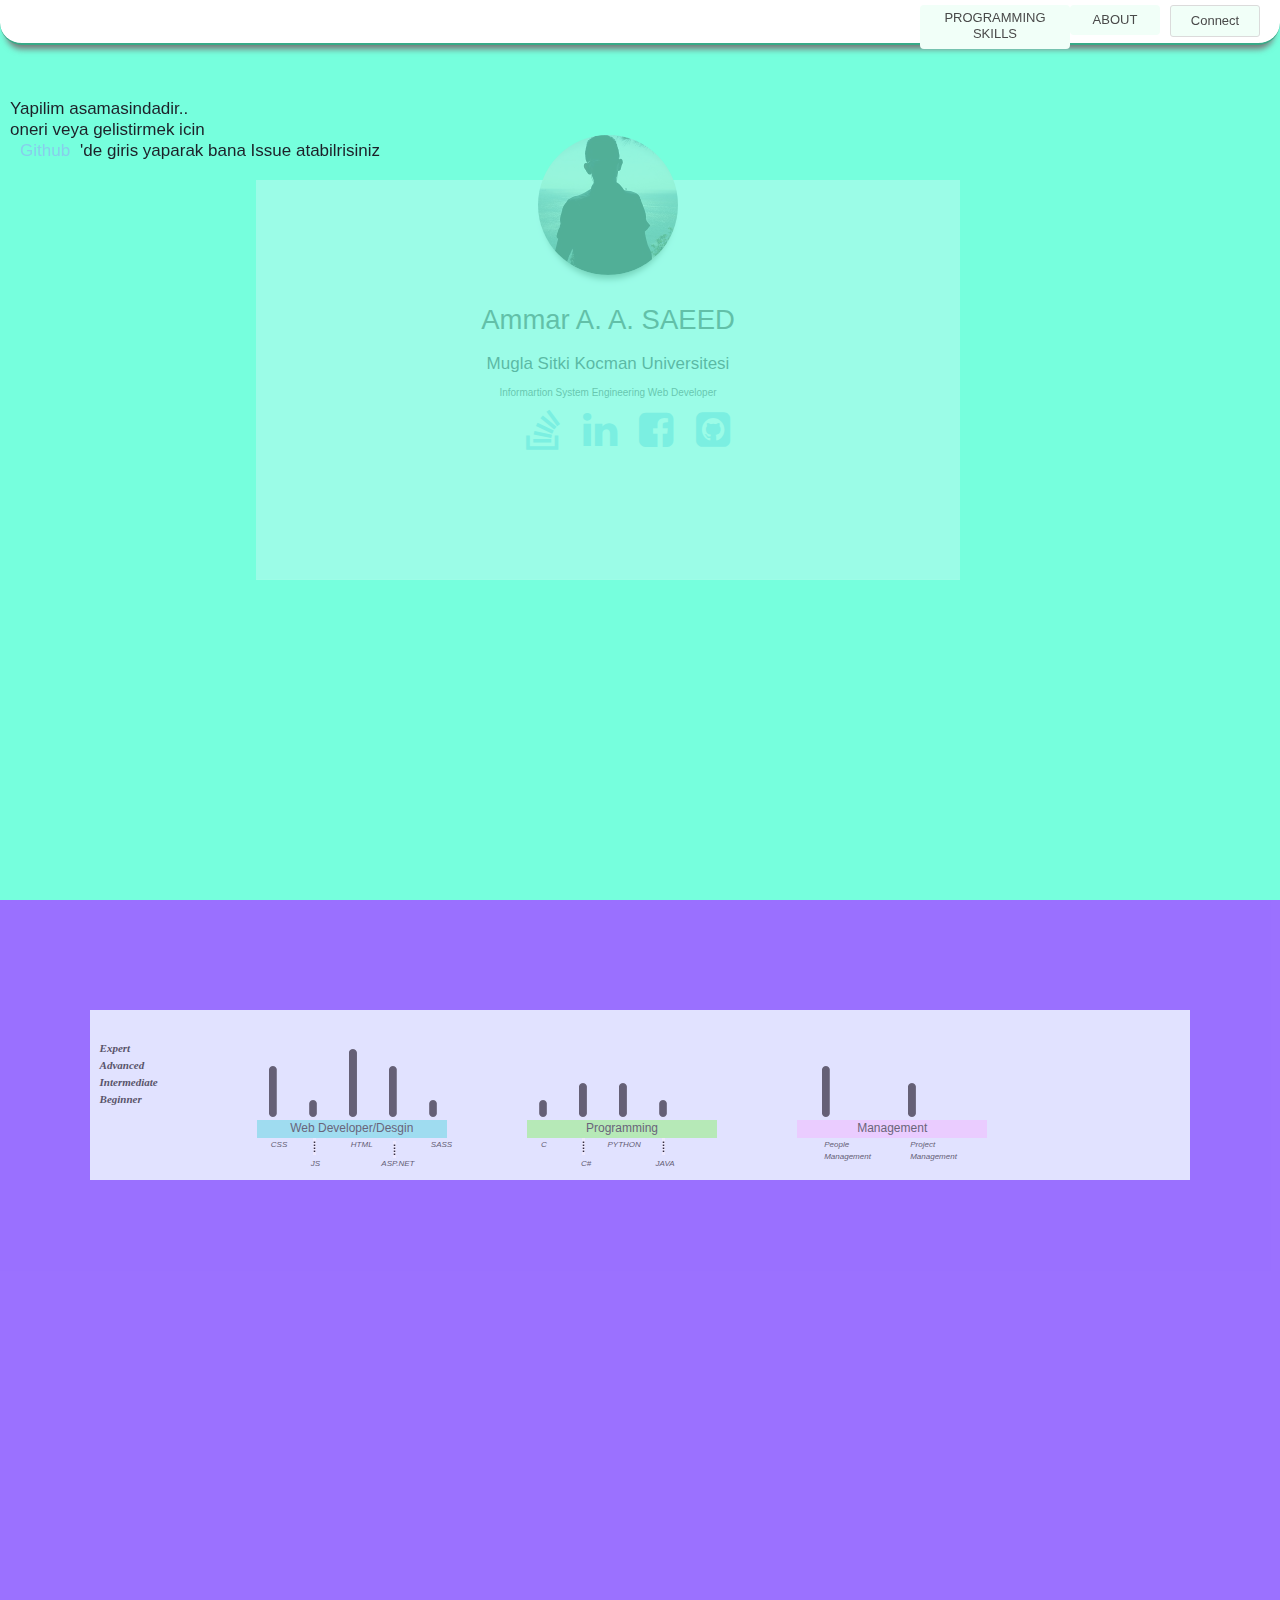
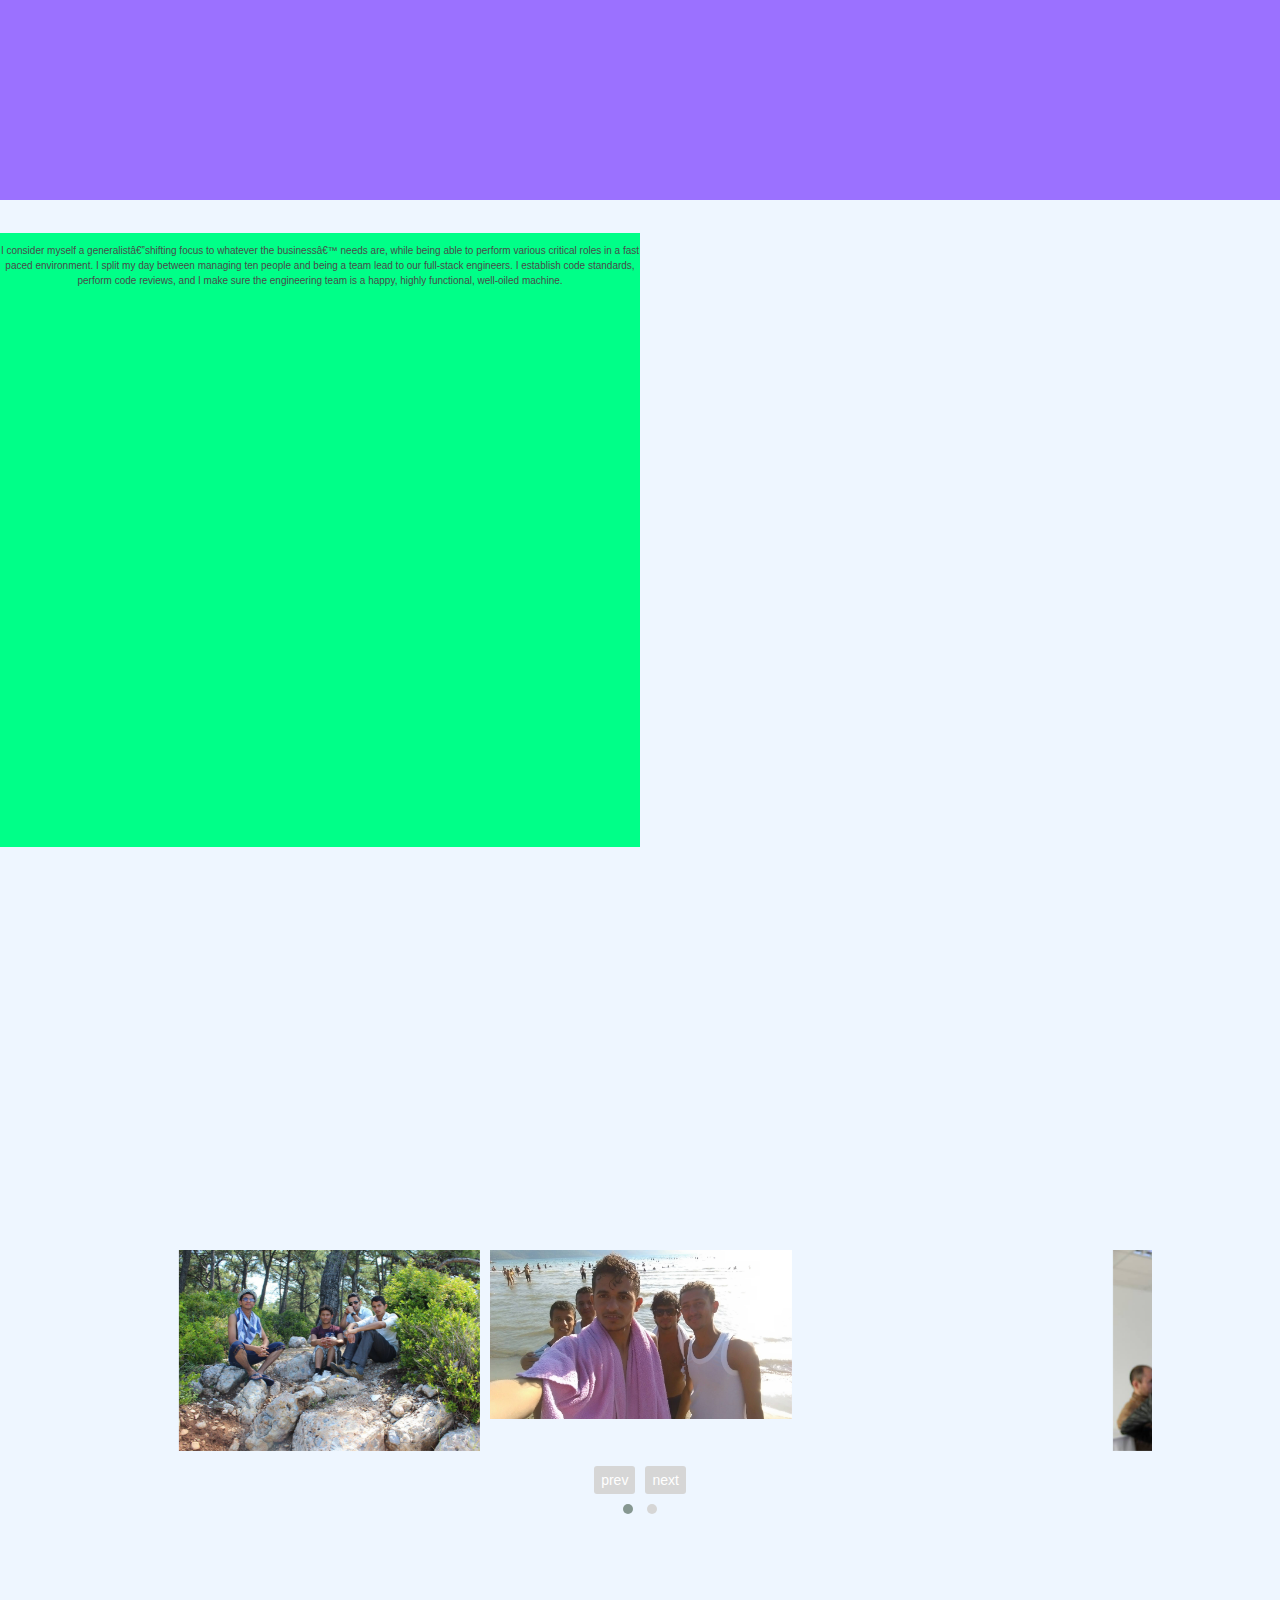
==== commit 15bdf1f2: "editing" ====
--- a/index.html
+++ b/index.html
@@ -53,12 +53,16 @@
 
 </div>
 
-
+<div class="gecici">
+    <h1 class="mugla animated infinite flash">Yapilim asamasindadir..<br> oneri veya gelistirmek icin<br>
+        <a href="https://github.com/Ammar-Alyasr/personal-Site/issues">Github</a>'de giris yaparak bana Issue atabilrisiniz
+    </h1>
+</div>
 <div class="icerikSayifasi" id="icerikSayifasi">
     <div class="kutu">
 
         <img class="profile-pic" src="images/asil.jpg" width="140" height="140" itemprop="image">
-        <h1 class="yazi animated infinite bounce"> Ammar A. A. SAEED </h1>
+        <h1 class="yazi"> Ammar A. A. SAEED </h1>
         <h2 class="mugla"  >Mugla Sitki Kocman Universitesi</h2>
 
         <p>Informartion System Engineering Web Developer</p>
--- a/css/Style.css
+++ b/css/Style.css
@@ -60,6 +60,20 @@
     box-shadow : 0px 10px 6px -6px rgba(119,119,119,1)
 }
 /*End Sabit ust kisim*/
+
+.gecici{
+    position: fixed;
+    left:10px;
+    top:80px;
+    float: left;
+    z-index: 1000;
+   
+}
+
+.gecici h1{
+    text-align: left;
+    
+}
 
 /*Start uzun olan sayifa*/
 .icerikSayifasi{
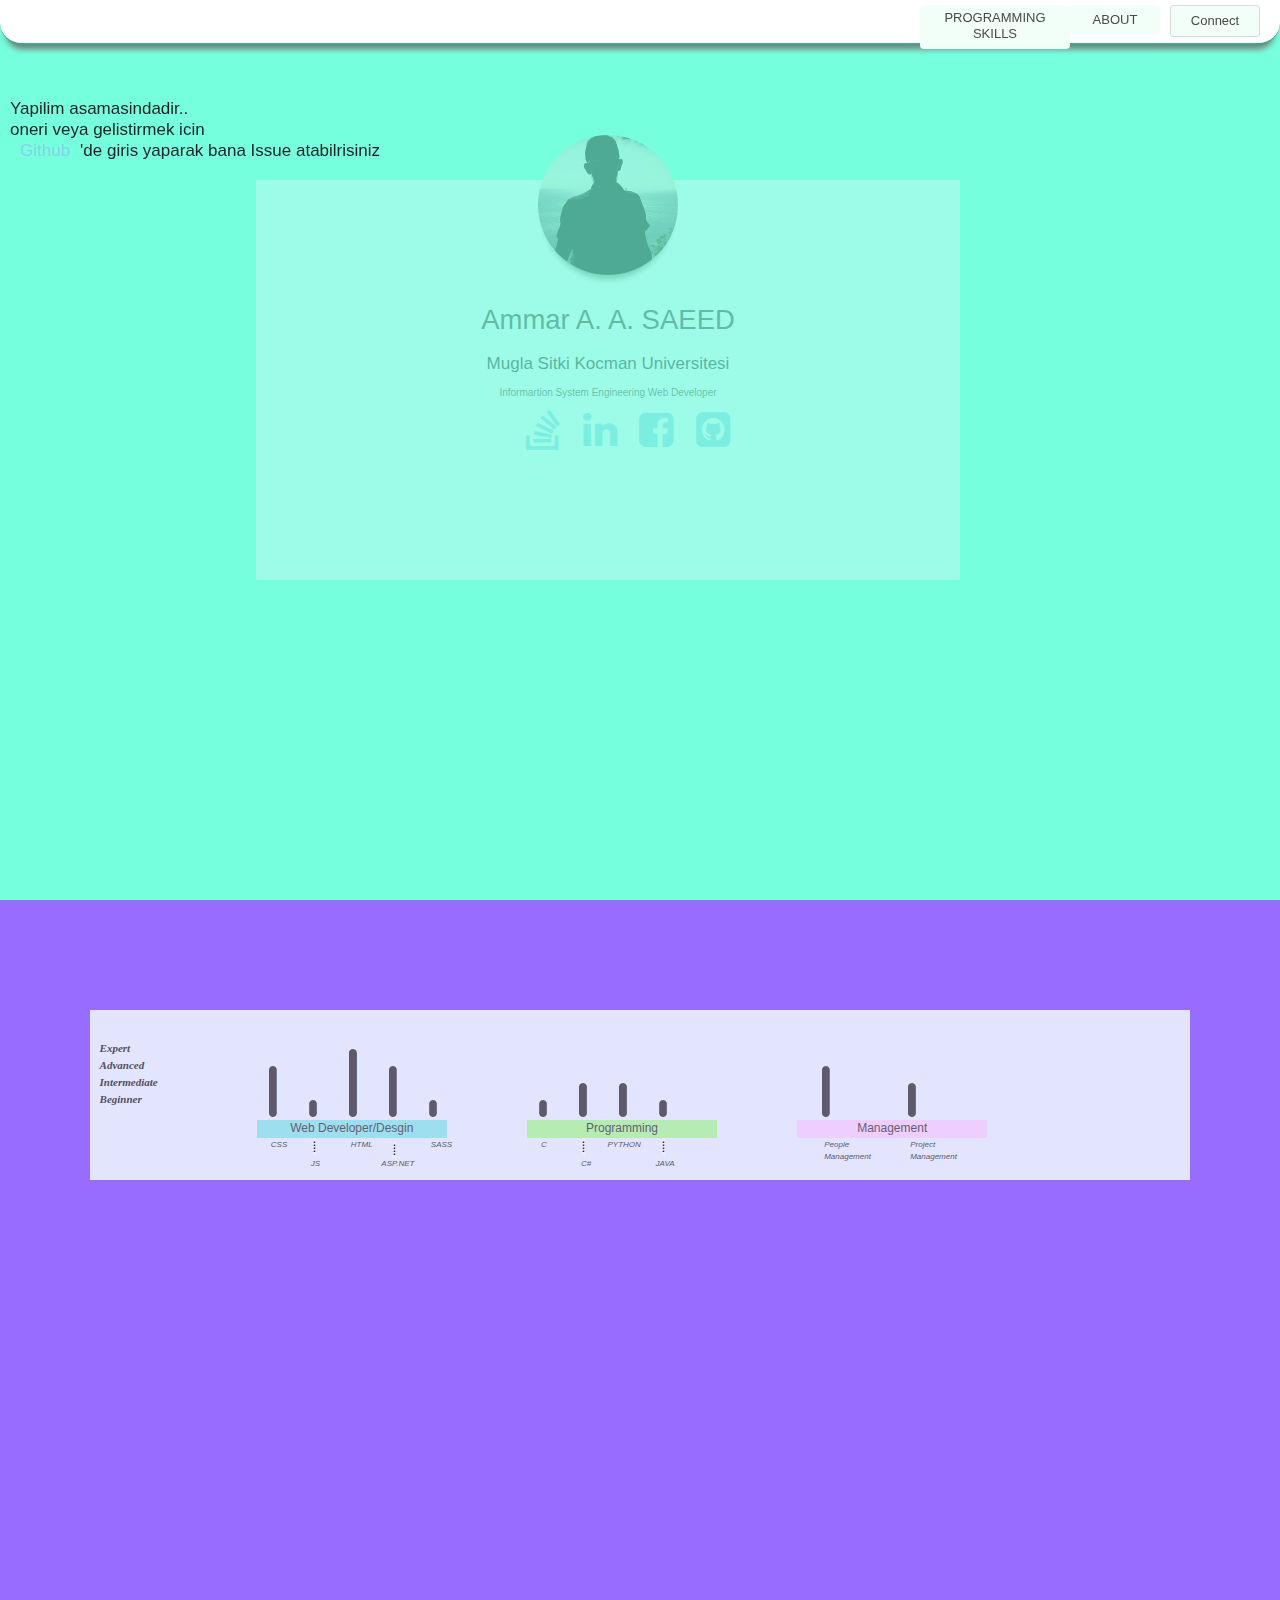
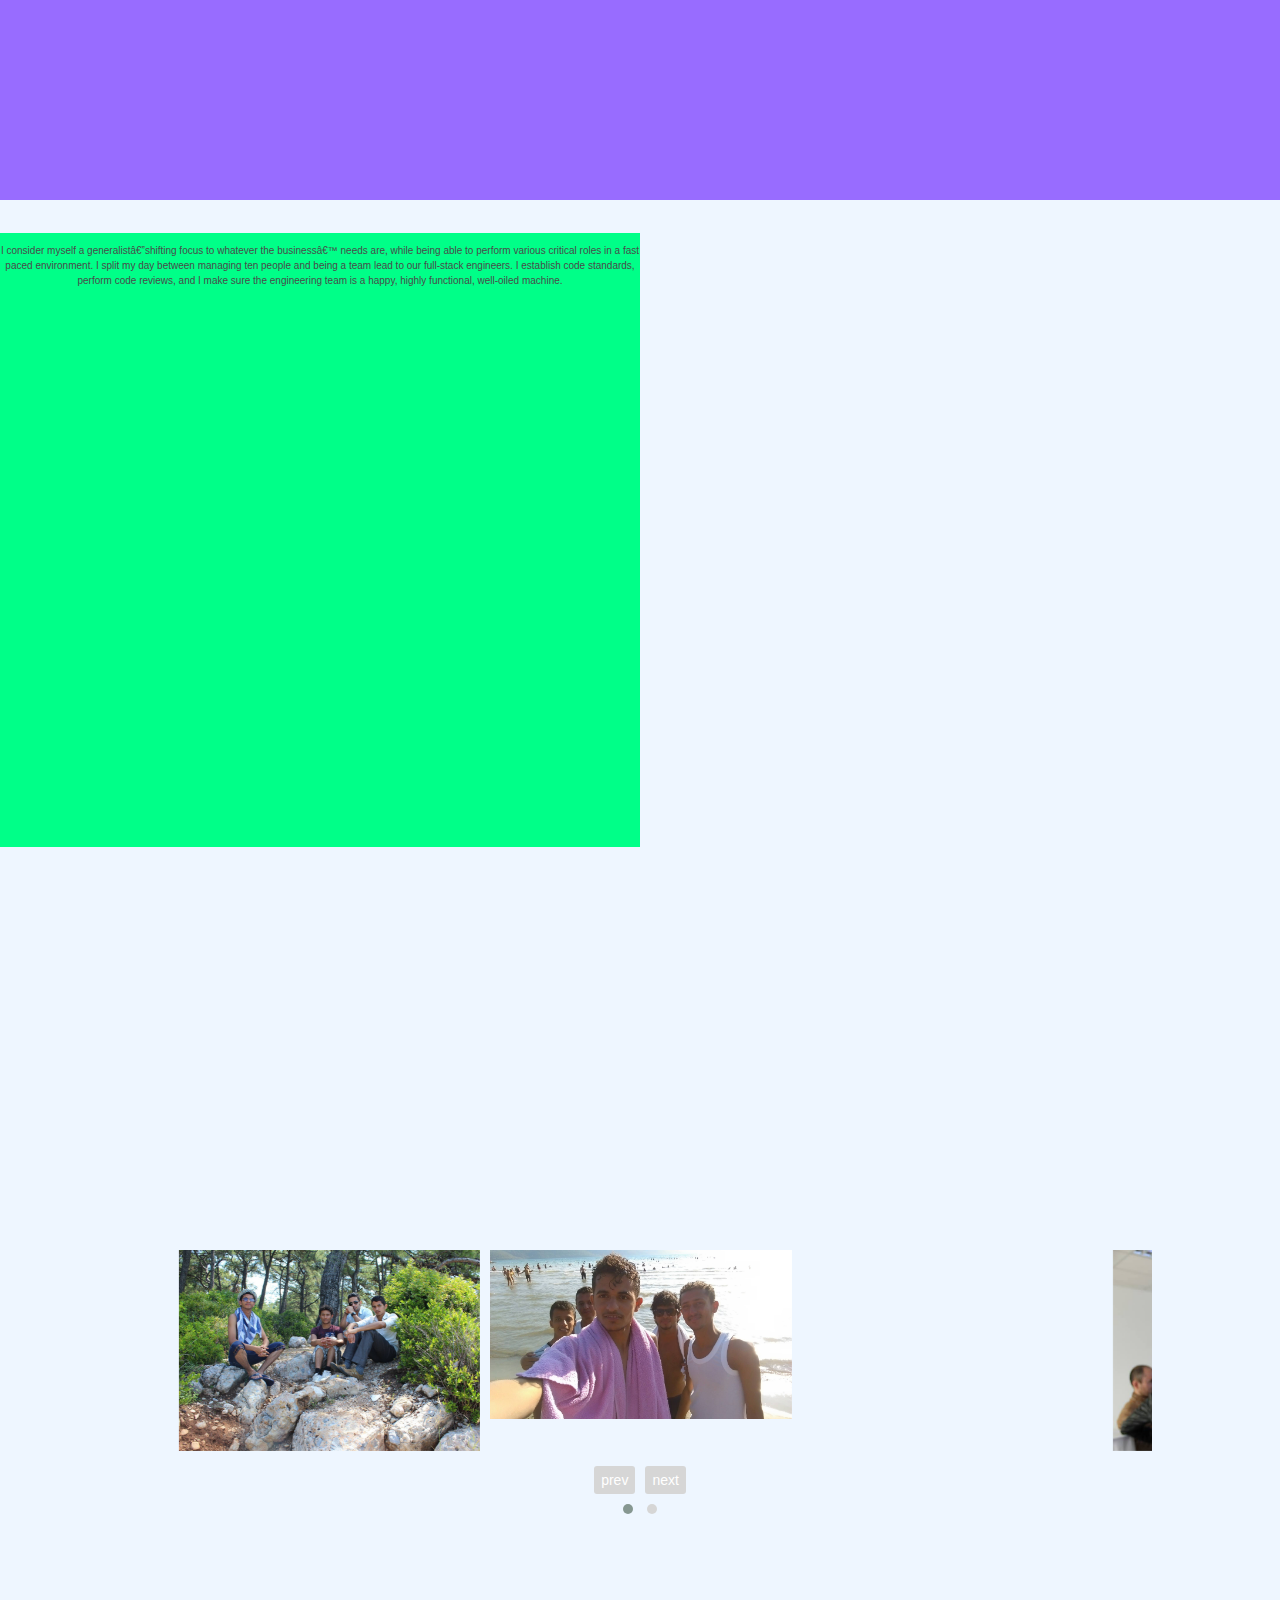
==== commit 08752eba: "animate" ====
--- a/index.html
+++ b/index.html
@@ -31,7 +31,9 @@
     <link rel="stylesheet" href="css/refrences.css">
     <link rel="stylesheet" href="https://cdnjs.cloudflare.com/ajax/libs/font-awesome/4.7.0/css/font-awesome.min.css">
     
-      <link rel="stylesheet" href="https://cdnjs.cloudflare.com/ajax/libs/animate.css/3.5.2/animate.min.css">
+      
+    
+    <link rel="stylesheet" href="css/animate.css">
 
     <link rel="stylesheet" href="https://maxcdn.bootstrapcdn.com/bootstrap/3.3.7/css/bootstrap.min.css">
     <link rel="stylesheet" href="https://maxcdn.bootstrapcdn.com/bootstrap/3.3.7/css/bootstrap-theme.min.css">
@@ -54,7 +56,7 @@
 </div>
 
 <div class="gecici">
-    <h1 class="mugla animated infinite flash">Yapilim asamasindadir..<br> oneri veya gelistirmek icin<br>
+    <h1 class="mugla animated infinite pulse">Yapilim asamasindadir..<br> oneri veya gelistirmek icin<br>
         <a href="https://github.com/Ammar-Alyasr/personal-Site/issues">Github</a>'de giris yaparak bana Issue atabilrisiniz
     </h1>
 </div>
--- a/css/Style.css
+++ b/css/Style.css
@@ -72,6 +72,9 @@
 
 .gecici h1{
     text-align: left;
+    -vendor-animation-duration: 3s;
+    -vendor-animation-delay: 2s;
+    -vendor-animation-iteration-count: infinite;
     
 }
 
